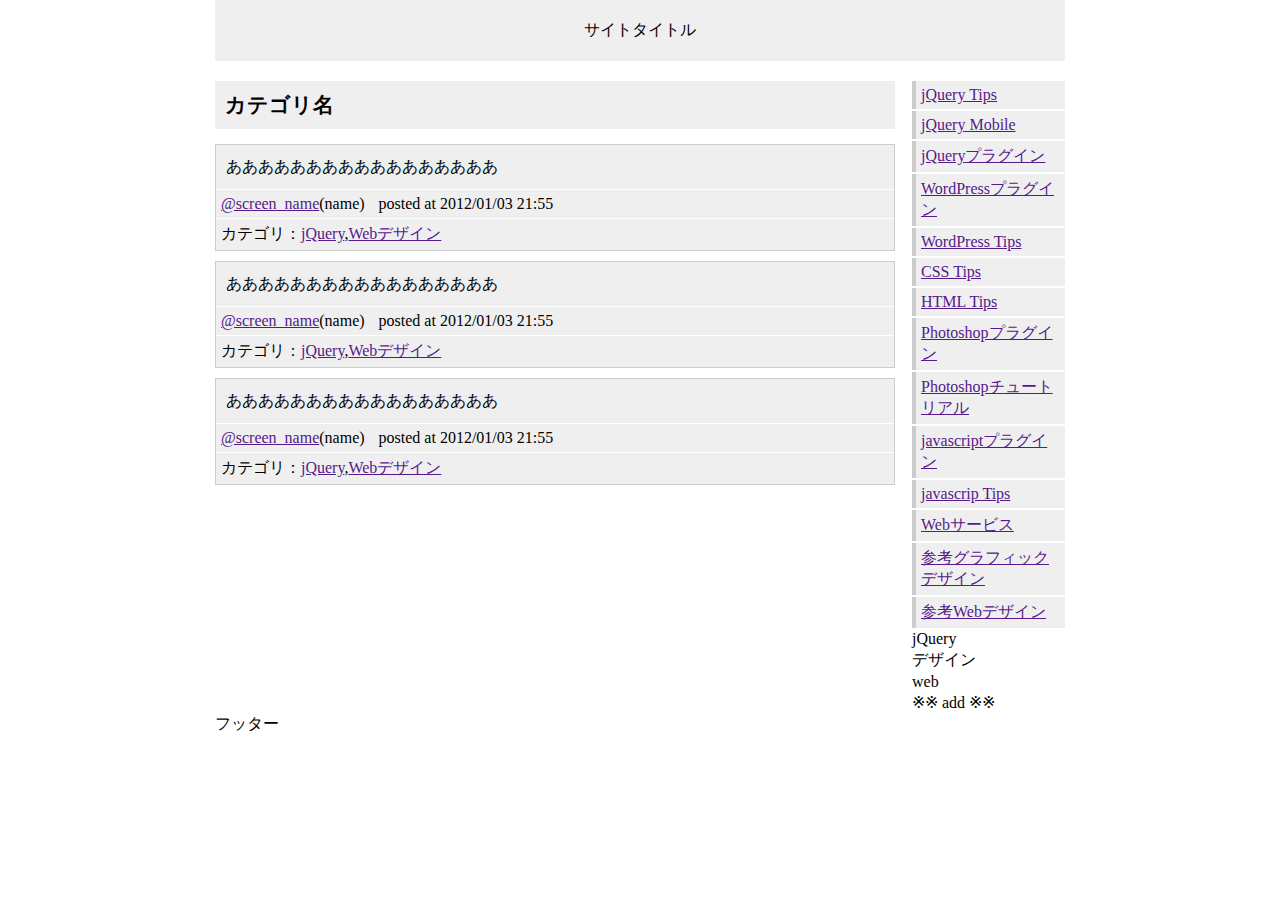
==== war/index.html @ f10b579a "今のところ存在しているファイルを追加" ====
<!DOCTYPE HTML PUBLIC "-//W3C//DTD HTML 4.01 Transitional//EN"
        "http://www.w3.org/TR/html4/loose.dtd">
<html>
<head>
    <meta http-equiv="content-type" content="text/html; charset=UTF-8">
    <title>仮</title>

    <link rel="stylesheet" type="text/css" href="css/main.css">

    <script type="text/javascript" src="js/libs/jquery-1.7.1.js"></script>
    <script type="text/javascript" src="js/libs/jquery.mockjax.js"></script>

    <script type="text/javascript" charset="UTF-8" src="js/mockjax-setup.js"></script>
    <script type="text/javascript" charset="UTF-8" src="js/mockjax-categories.js"></script>
    <script type="text/javascript" charset="UTF-8" src="js/mockjax-add.js"></script>
    <script type="text/javascript" charset="UTF-8" src="js/mockjax-checkLogin.js"></script>
    <script type="text/javascript" charset="utf-8" src="js/mockjax-tweetlist.js"></script>

    <script type="text/javascript" charset="UTF-8" src="js/main.js"></script>

    <script type="text/javascript" charset="UTF-8" src="js/categories.js"></script>
    <script type="text/javascript" charset="UTF-8" src="js/add.js"></script>
    <script type="text/javascript" charset="UTF-8" src="js/checkLogin.js"></script>
    <script type="text/javascript" charset="UTF-8" src="js/tweetlist.js"></script>
</head>
<body>
<div id="wrap">
    <div id="header">
        <h1 id="site_ttl">サイトタイトル</h1>
    </div>
    <div id="content">
        <div id="main">
            <h2 id="category_ttl">カテゴリ名</h2>
            <div id="tweet_list">
                <div class="tweet_box">
                    <p class="tweet_text">あああああああああああああああああ</p>
                    <div class="tweet_footer">
                        <span class="tweet_screen_name"><a href="">@screen_name</a>(name)</span>
                        <span class="tweet_post">posted at 2012/01/03 21:55</span>
                        <span class="tweet_category">カテゴリ：<a href="">jQuery</a>,<a href="">Webデザイン</a></span>
                    </div>
                </div>
                <div class="tweet_box">
                    <p class="tweet_text">あああああああああああああああああ</p>
                    <div class="tweet_footer">
                        <span class="tweet_screen_name"><a href="">@screen_name</a>(name)</span>
                        <span class="tweet_post">posted at 2012/01/03 21:55</span>
                        <span class="tweet_category">カテゴリ：<a href="">jQuery</a>,<a href="">Webデザイン</a></span>
                    </div>
                </div>
                <div class="tweet_box">
                    <p class="tweet_text">あああああああああああああああああ</p>
                    <div class="tweet_footer">
                        <span class="tweet_screen_name"><a href="">@screen_name</a>(name)</span>
                        <span class="tweet_post">posted at 2012/01/03 21:55</span>
                        <span class="tweet_category">カテゴリ：<a href="">jQuery</a>,<a href="">Webデザイン</a></span>
                    </div>
                </div>
            </div>
        </div>
        <div id="side">
            <ul id="category_list">
                <li><a href="">jQuery Tips</a></li>
                <li><a href="">jQuery Mobile</a></li>
                <li><a href="">jQueryプラグイン</a></li>
                <li><a href="">WordPressプラグイン</a></li>
                <li><a href="">WordPress Tips</a></li>
                <li><a href="">CSS Tips</a></li>
                <li><a href="">HTML Tips</a></li>
                <li><a href="">Photoshopプラグイン</a></li>
                <li><a href="">Photoshopチュートリアル</a></li>
                <li><a href="">javascriptプラグイン</a></li>
                <li><a href="">javascrip Tips</a></li>
                <li><a href="">Webサービス</a></li>
                <li><a href="">参考グラフィックデザイン</a></li>
                <li><a href="">参考Webデザイン</a></li>
            </ul>
        </div>
    </div>
    <div id="footer">フッター</div>
</div>
</body>
</html>
---- war/css/main.css ----
@charset "UTF-8";
/*****************************************
SETUP
*****************************************/
/************************************
INITIALIZATION
************************************/
*{
    font-size:100%;
}

html{
    height:100%;
}

body{
    height:100%;
    /*text-align:center;*/
    position:relative;
}

body,div,dl,dt,dd,ul,ol,li,
h1,h2,h3,h4,h5,h6,
p,th,td,img,a,address{
    margin:0;
    padding:0;
    text-decoration: none;
    font-style:normal;
    font-weight:normal;
}

hr{display:none;}

em{
    font-style:normal;
}

html>body sup{
    font-size:80%;
    line-height:0;
    position:relative;
    top:0.5em;
    left:-0.3em;
    font-family:monospace;
}

ul,li{
    list-style:none;
}

img{
    border:0;
}

a{
    text-decoration:underline;
    outline:0;
}
a:hover{
    text-decoration:none;
}


/*****************************************
BLOCK
*****************************************/
#wrap{
    width:850px;
    margin:0 auto;
    overflow: hidden;
    position:relative;
}
#header{
    background:#efefef;
    padding:20px 0;
    text-align: center;
}
#content{
    overflow: hidden;
    position:relative;
    margin-top:20px;
}
#main{
    width:80%;
    float:left;
}
#side{
    width:18%;
    float:right;
}
#footer{

}

/*****************************************
HEADER
*****************************************/
#site_title{
    font-size: 1.5em;
}

/*****************************************
MAIN
*****************************************/
#category_ttl{
    font-size: 1.3em;
    font-weight: bold;
    background-color:#efefef;
    padding:10px;
    margin-bottom:15px;
}

.tweet_box{
    border:1px solid #ccc;
    background-color:#efefef;
    margin-bottom:10px;
}
.tweet_text{
    padding:10px;
    line-height: 1.5em;
}
.tweet_footer{
    border-top:1px solid #fff;
    padding-top:5px;
}
.tweet_footer span{
    padding-right:1em;
    padding: 5px;
}
.tweet_category{
    display: block;
    border-top: 1px solid #fff;
    margin-top:5px;
}

/*****************************************
SIDE
*****************************************/
#category_list li{
    display: block;
    margin-bottom:2px;
}
#category_list li a{
    background:#efefef;
    padding:5px;
    text-align: left;
    border-left:4px solid #ccc;
    display: block;
}
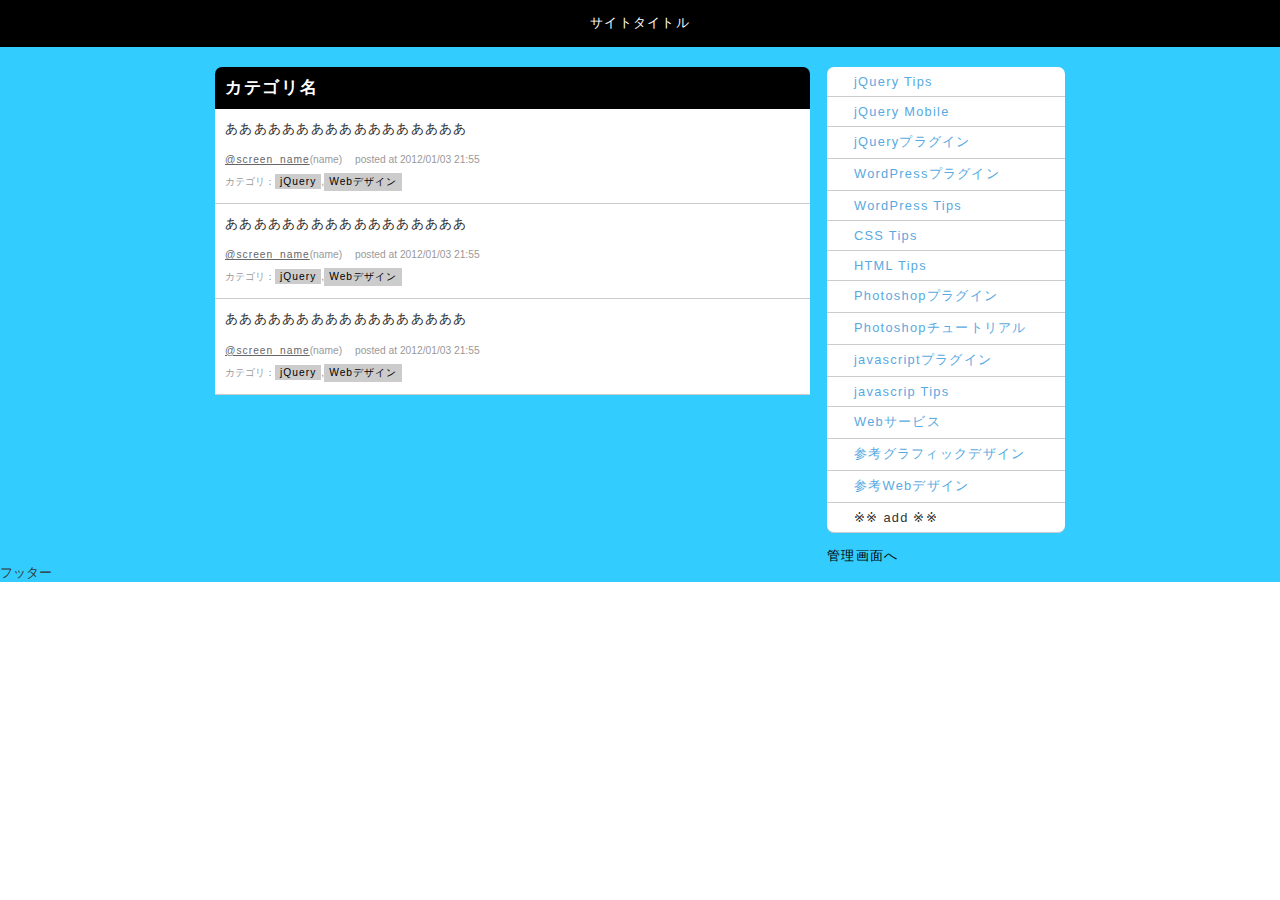
==== commit a81169ad: "カテゴリ追加処理のローカル側を実装" ====
--- a/war/index.html
+++ b/war/index.html
@@ -75,6 +75,10 @@
                 <li><a href="">参考グラフィックデザイン</a></li>
                 <li><a href="">参考Webデザイン</a></li>
             </ul>
+            <br/>
+            <ul id="admin_link">
+                <li><a href="admin.html">管理画面へ</a></li>
+            </ul>
         </div>
     </div>
     <div id="footer">フッター</div>
--- a/war/css/main.css
+++ b/war/css/main.css
@@ -1,24 +1,13 @@
 @charset "UTF-8";
 /*****************************************
-SETUP
-*****************************************/
-/************************************
 INITIALIZATION
-************************************/
-*{
-    font-size:100%;
-}
-
-html{
-    height:100%;
-}
-
+*****************************************/
+*{font-size:100%;}
+html{height:100%;}
 body{
     height:100%;
-    /*text-align:center;*/
-    position:relative;
-}
-
+    position:relative;
+}
 body,div,dl,dt,dd,ul,ol,li,
 h1,h2,h3,h4,h5,h6,
 p,th,td,img,a,address{
@@ -28,13 +17,8 @@
     font-style:normal;
     font-weight:normal;
 }
-
 hr{display:none;}
-
-em{
-    font-style:normal;
-}
-
+em{font-style:normal;}
 html>body sup{
     font-size:80%;
     line-height:0;
@@ -43,49 +27,92 @@
     left:-0.3em;
     font-family:monospace;
 }
-
-ul,li{
-    list-style:none;
-}
-
-img{
-    border:0;
-}
-
+ul,li{list-style:none;}
+img{border:0;}
 a{
-    text-decoration:underline;
+	text-decoration:underline;
     outline:0;
 }
-a:hover{
-    text-decoration:none;
-}
-
+a:hover{text-decoration:none;}
+
+/*****************************************
+SETUP
+*****************************************/
+html,body{
+	overflow:visible;
+}
+body{
+	color:#333;
+	background-color:#fff;
+	font-size:80%;
+	font-family:'Hiragino Kaku Gothic Pro','ヒラギノ角ゴ Pro W3','メイリオ',Meiryo,sans-serif;
+	text-align:left;
+	height:auto;
+}
+
+dt,dd,li,
+h1,h2,h3,h4,h5,h6,
+p,th,td,a{
+	letter-spacing:0.1em;
+}
+dd,p{
+	line-height:2.0;
+	text-align:justify;
+	text-justify:auto;
+}
+
+em{color:#c00;}
+
+a{
+	color:#32ccfe;
+	text-decoration: none;
+}
+a:visited{
+	color:#58a9e1;
+}
+a:hover,
+a:active{
+	text-decoration:underline;
+	color:#32ccfe;
+}
+
+input,
+textarea{
+	border:1px solid #ccc;
+	padding:5px;
+}
+input:hover,textarea:hover,
+input:focus,textarea:focus{border-color:#f60;}
 
 /*****************************************
 BLOCK
 *****************************************/
 #wrap{
-    width:850px;
+    width:100%;
+    margin:0;
+    overflow: hidden;
+    position:relative;
+    background:#32ccfe;
+}
+#header{
+    background:#000;
+    padding:15px 0;
+    text-align: center;
+    color:#fff;
+}
+#content{
+	width:850px;
     margin:0 auto;
     overflow: hidden;
     position:relative;
-}
-#header{
-    background:#efefef;
-    padding:20px 0;
-    text-align: center;
-}
-#content{
-    overflow: hidden;
-    position:relative;
     margin-top:20px;
 }
 #main{
-    width:80%;
+    width:70%;
     float:left;
 }
 #side{
-    width:18%;
+    width:28%;
     float:right;
 }
 #footer{
@@ -105,15 +132,23 @@
 #category_ttl{
     font-size: 1.3em;
     font-weight: bold;
-    background-color:#efefef;
+    background-color:#000;
     padding:10px;
-    margin-bottom:15px;
+    color:#fff;
+    -webkit-border-top-left-radius: 7px;
+	-webkit-border-top-right-radius: 7px;
+	-moz-border-radius-topleft: 7px;
+	-moz-border-radius-topright: 7px;
+	border-top-left-radius: 7px;
+	border-top-right-radius: 7px;
+}
+#tweet_list{
+	background-color:#fff;
 }
 
 .tweet_box{
-    border:1px solid #ccc;
-    background-color:#efefef;
-    margin-bottom:10px;
+    border-bottom:1px solid #ccc;
+    padding-bottom:5px;
 }
 .tweet_text{
     padding:10px;
@@ -121,29 +156,77 @@
 }
 .tweet_footer{
     border-top:1px solid #fff;
-    padding-top:5px;
+    padding:5px;
+    font-size:0.8em;
+    color:#999;
 }
 .tweet_footer span{
     padding-right:1em;
-    padding: 5px;
-}
+    padding: 2px 5px;
+}
+
+.tweet_screen_name a,
+.tweet_screen_name a:visited,
+.tweet_screen_name a:hover,
+.tweet_screen_name a:active{
+	color:#666;
+	text-decoration: underline;
+}
+.tweet_screen_name a:hover,
+.tweet_screen_name a:active{
+	color: #333;
+	text-decoration: none;
+	background-color: #efefef;
+}
+
 .tweet_category{
     display: block;
     border-top: 1px solid #fff;
     margin-top:5px;
 }
+.tweet_category a{
+	background-color: #ccc;
+	color: #000;
+	text-decoration: none;
+	padding:2px 5px;
+	display:inline-block;
+}
+.tweet_category a:hover{
+	background-color: #999;
+}
 
 /*****************************************
 SIDE
 *****************************************/
 #category_list li{
     display: block;
-    margin-bottom:2px;
-}
-#category_list li a{
-    background:#efefef;
-    padding:5px;
+    background:#fff;
+    padding:7px 10px 7px 27px;
     text-align: left;
-    border-left:4px solid #ccc;
+    border-bottom:1px solid #ccc;
     display: block;
-}
+    cursor: pointer;
+}
+#category_list li:first-child{
+    -webkit-border-top-left-radius: 7px;
+	-webkit-border-top-right-radius: 7px;
+	-moz-border-radius-topleft: 7px;
+	-moz-border-radius-topright: 7px;
+	border-top-left-radius: 7px;
+	border-top-right-radius: 7px;
+}
+#category_list li:last-child{
+    -webkit-border-bottom-left-radius: 7px;
+	-webkit-border-bottom-right-radius: 7px;
+	-moz-border-radius-bottomleft: 7px;
+	-moz-border-radius-bottomright: 7px;
+	border-bottom-left-radius: 7px;
+	border-bottom-right-radius: 7px;
+}
+#category_list li:hover{
+	background-color: #efefef;
+}
+
+#admin_link li a{
+    color:#000000;
+}
